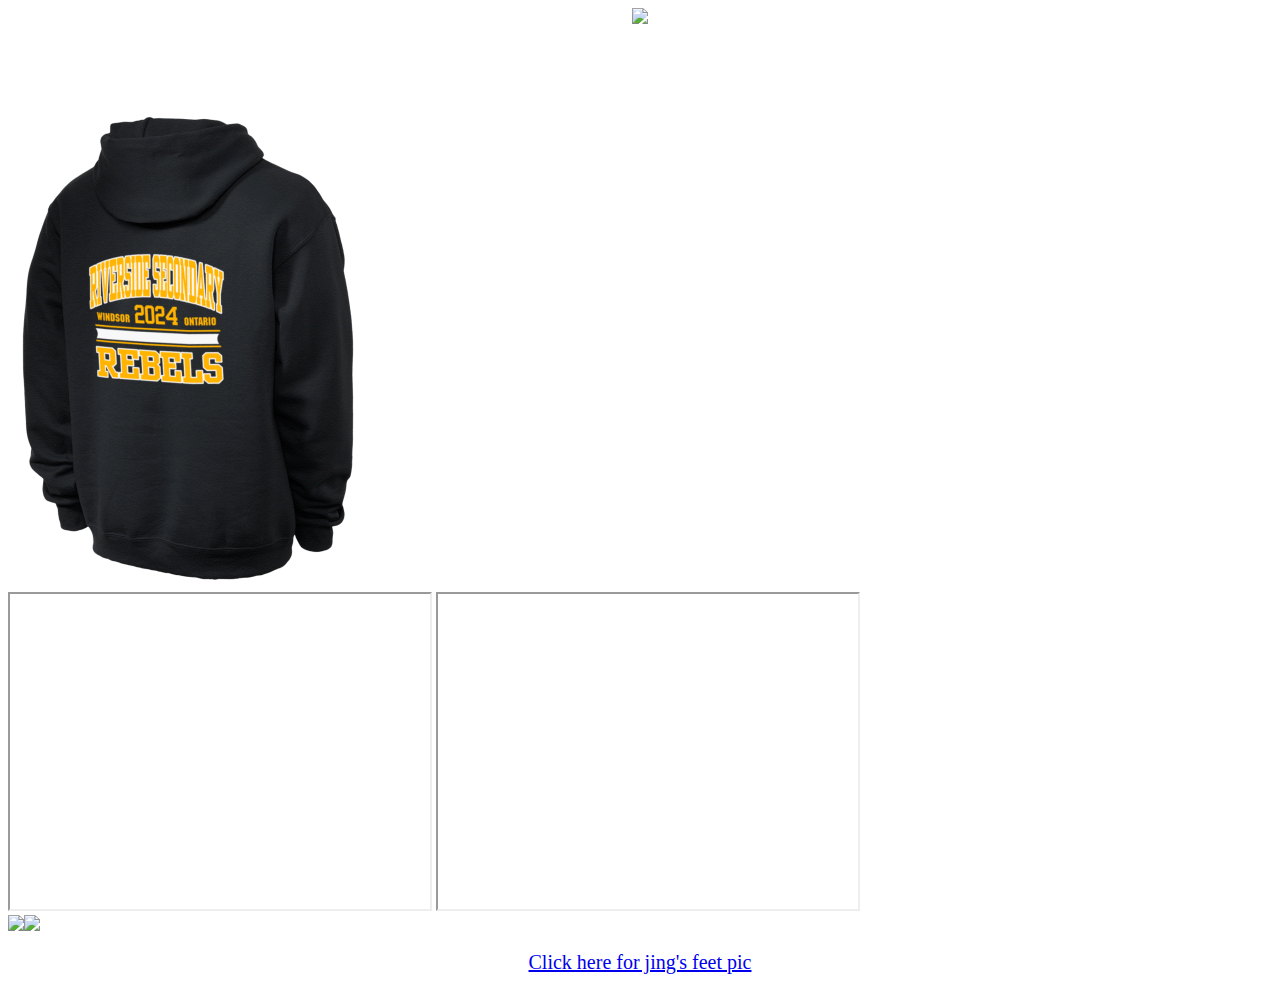
==== index.html @ 3d550f65 "banner image" ====
<!DOCTYPE html>
<html lang="en">
<head>

    <meta charset="utf-8">
    <meta name="viewport" content="width=device-width">
    <link href="index.css" rel="stylesheet" type="text/css">
    <link rel="icon" type="image/x-icon" href="./icon.png">
    <title>RSS Robotics Website</title>

    <meta property="og:type" content="website" />
    <meta property="og:title" content="Robotics funny" />
    <meta property="og:description" content="Click for feet pics" />
    <meta property="og:url" content="https://www.rssrobotics.club" />
    
</head>

<body>

<div id="banner">
    <img id="banner_img" src="Capture.PNG"></img>
    <h1>Robotics Club</h1>
</div>

<img src="icon.png">
<br>
<iframe width="420" height="315" src="https://www.youtube.com/embed/tWYsfOSY9vY?loop=1&autoplay=1&mute=1&controls=0"></iframe>
<iframe width="420" height="315" src="https://www.youtube.com/embed/WkpCEwiZVtw?loop=1&autoplay=1&mute=1&controls=0"></iframe>
<br>
<a href="sayGexPics/asdasd.png"><img src="sayGexPics/Untitled.png"></a><img src="sayGexPics/image0.png">
<p style="text-align:center;"><a href="sayGexPics/image.png" style="font-size:20px;">Click here for jing's feet pic</a></p>
</body>
</html>
---- index.css ----
#banner {
    width: 100%;
    height: 100px;
    color: white;
    text-align: center;
    font-family: system-ui;
}
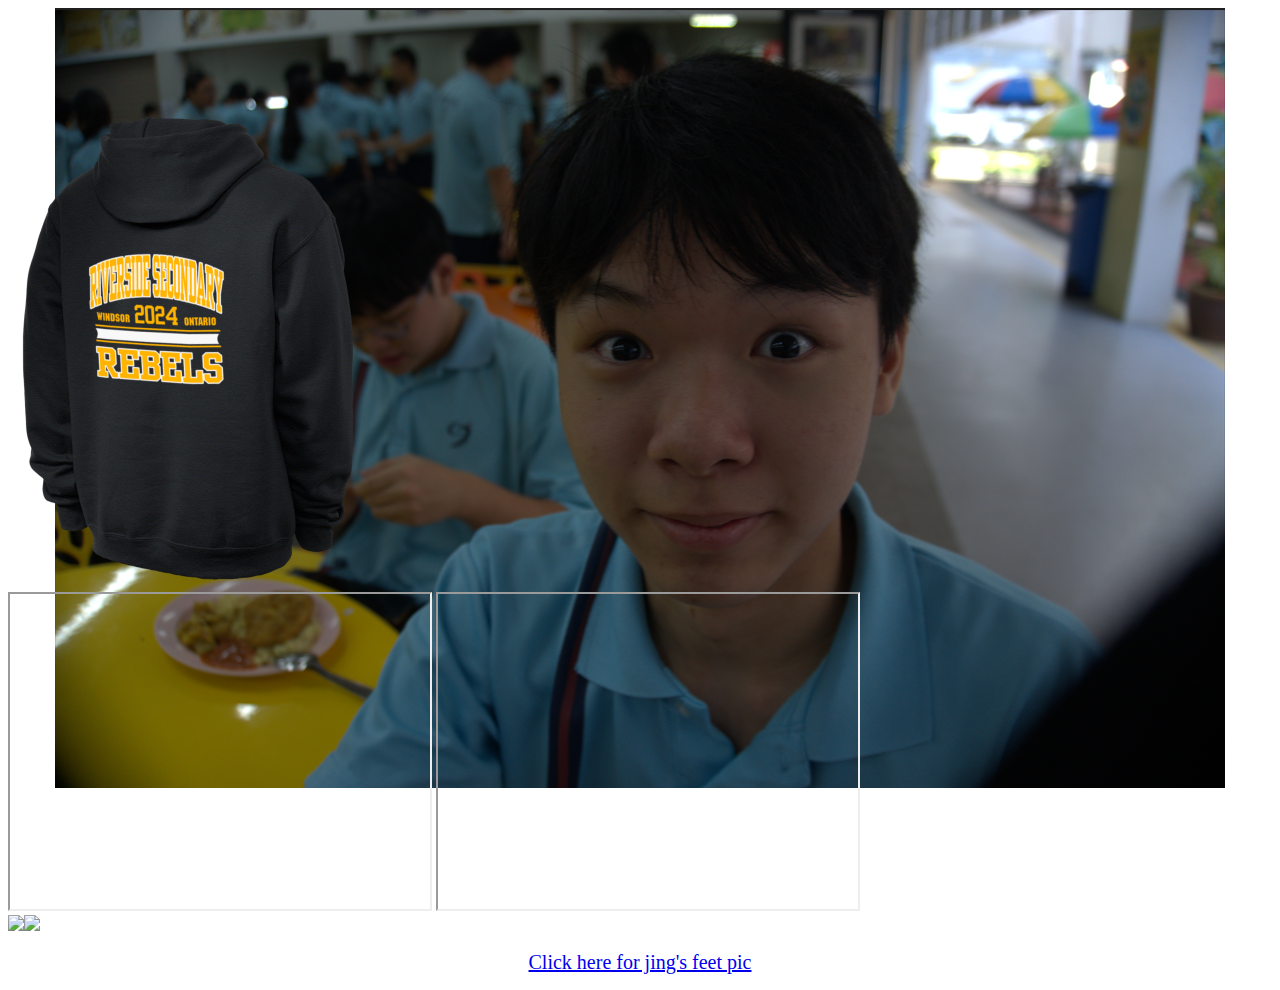
==== commit ff59fc34: "fix fix" ====
--- a/index.html
+++ b/index.html
@@ -18,7 +18,7 @@
 <body>
 
 <div id="banner">
-    <img id="banner_img" src="Capture.PNG"></img>
+    <img id="banner_img" src="sayGexPics/luqx.png">
     <h1>Robotics Club</h1>
 </div>
 
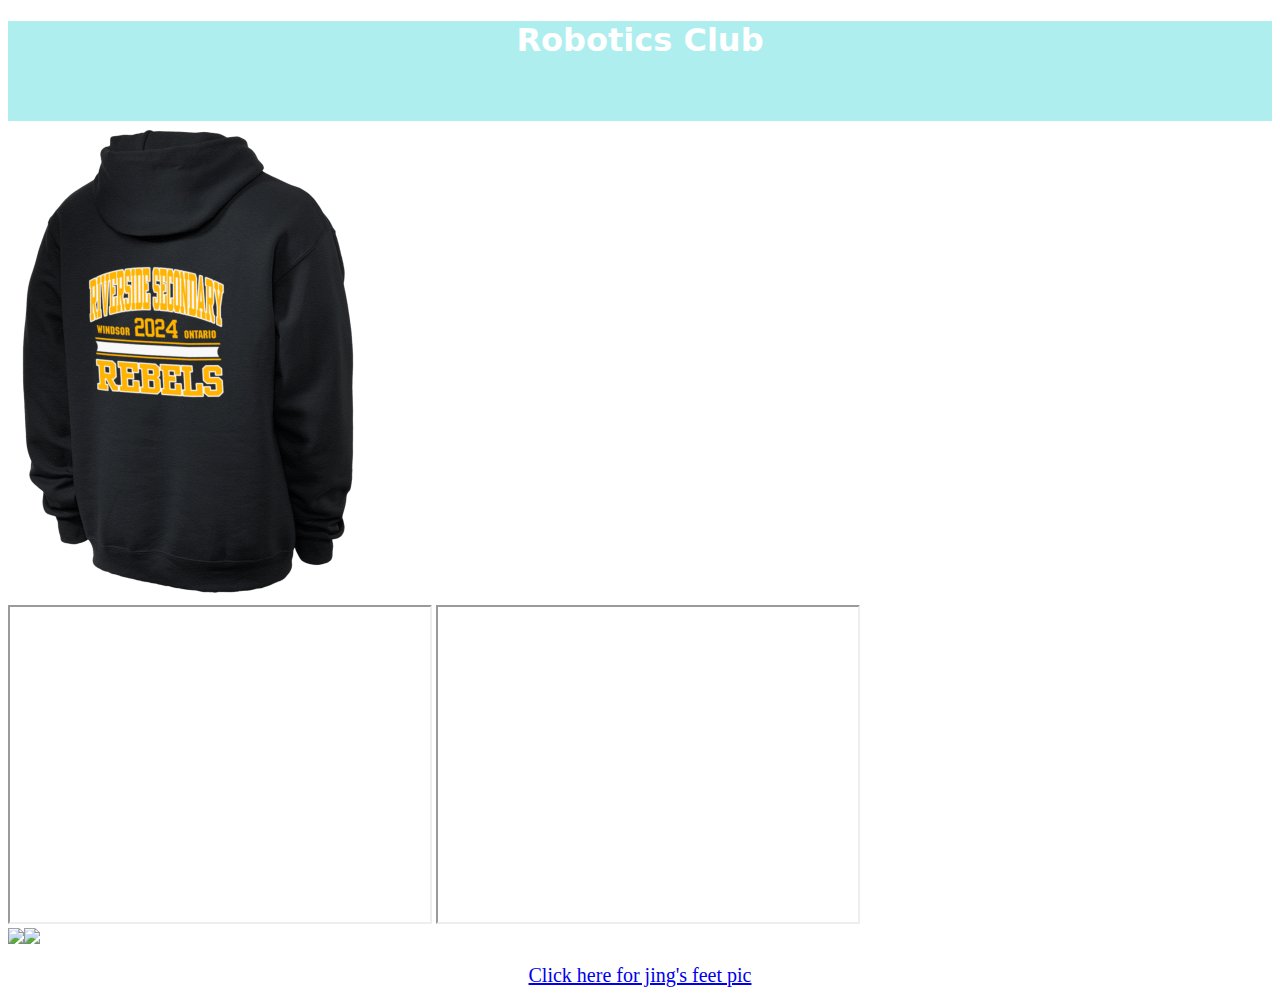
==== commit cc7ed6f8: "background" ====
--- a/index.html
+++ b/index.html
@@ -18,7 +18,6 @@
 <body>
 
 <div id="banner">
-    <img id="banner_img" src="sayGexPics/luqx.png">
     <h1>Robotics Club</h1>
 </div>
 
--- a/index.css
+++ b/index.css
@@ -2,6 +2,7 @@
     width: 100%;
     height: 100px;
     color: white;
+    background: paleturquoise;
     text-align: center;
     font-family: system-ui;
 }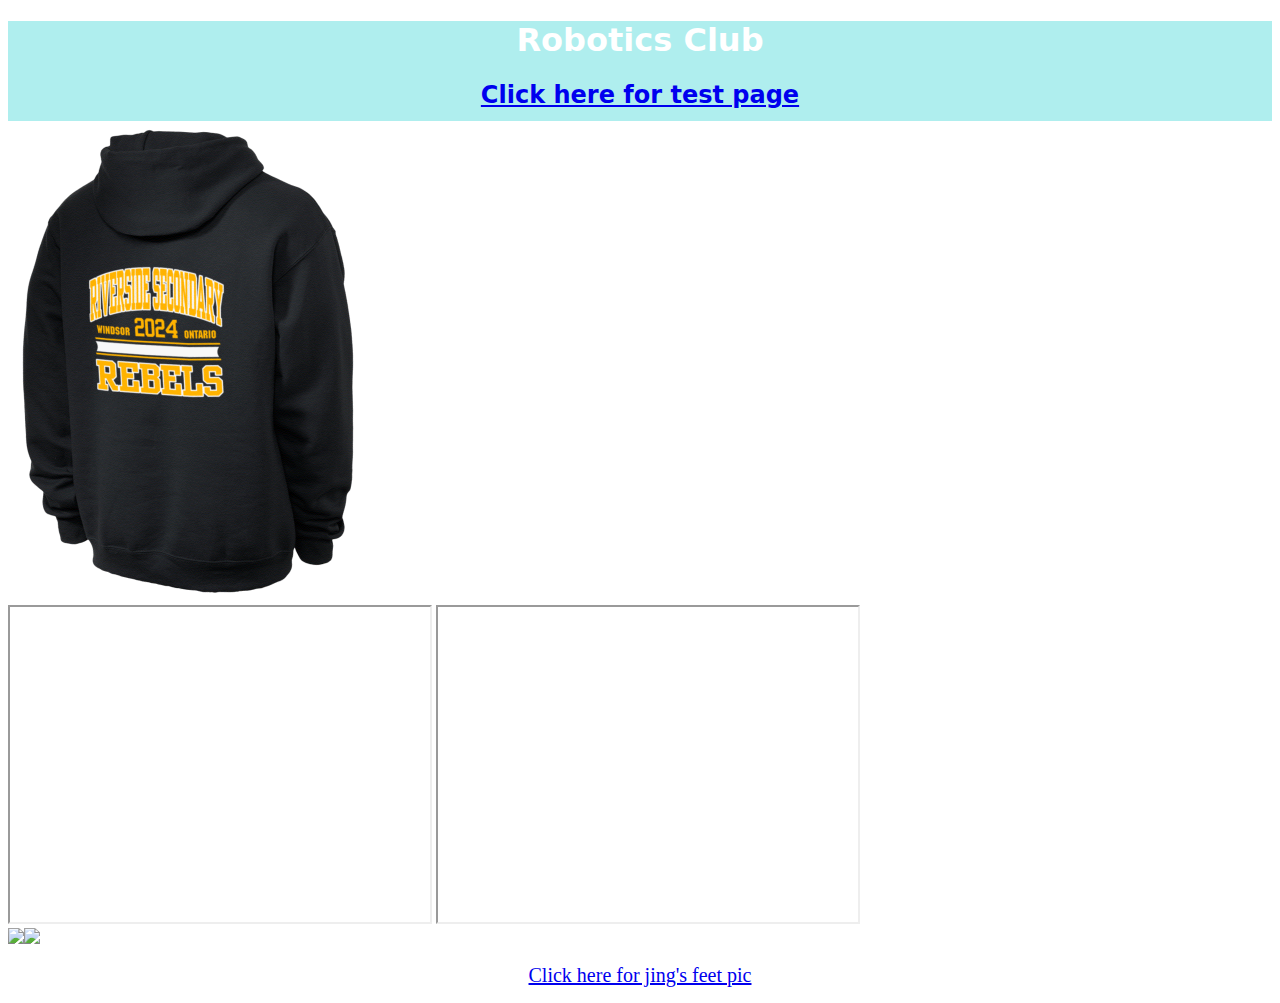
==== commit a0c42496: "new main testing page" ====
--- a/index.html
+++ b/index.html
@@ -1,24 +1,24 @@
 <!DOCTYPE html>
 <html lang="en">
 <head>
+    <meta charset="utf-8">
+    <title>RSS Robotics Website</title>
+    <link href="./index.css" rel="stylesheet">
 
-    <meta charset="utf-8">
-    <meta name="viewport" content="width=device-width">
-    <link href="index.css" rel="stylesheet" type="text/css">
     <link rel="icon" type="image/x-icon" href="./icon.png">
-    <title>RSS Robotics Website</title>
-
+    
     <meta property="og:type" content="website" />
     <meta property="og:title" content="Robotics funny" />
     <meta property="og:description" content="Click for feet pics" />
     <meta property="og:url" content="https://www.rssrobotics.club" />
-    
+    <meta name="viewport" content="width=device-width">    
 </head>
 
 <body>
 
 <div id="banner">
     <h1>Robotics Club</h1>
+    <h2 style="text-align:center;"><a href="main.html">Click here for test page</a></h2>
 </div>
 
 <img src="icon.png">
@@ -28,5 +28,6 @@
 <br>
 <a href="sayGexPics/asdasd.png"><img src="sayGexPics/Untitled.png"></a><img src="sayGexPics/image0.png">
 <p style="text-align:center;"><a href="sayGexPics/image.png" style="font-size:20px;">Click here for jing's feet pic</a></p>
+
 </body>
 </html>--- a/index.css
+++ b/index.css
@@ -5,4 +5,28 @@
     background: paleturquoise;
     text-align: center;
     font-family: system-ui;
+}
+
+body.main {
+    background-color: #022658;
+}
+
+#mainBanner {
+    color: white;
+    padding: 10px;
+    align-items: center;
+}
+
+.mainLogoSmall {
+    width: 70px;
+    display: inline-block;
+    vertical-align: middle;
+}
+
+.mainBannerText {
+    margin: 0;
+    display: inline-block;
+    vertical-align: middle;
+    margin-left: 10px;
+    font-family: sans-serif;
 }